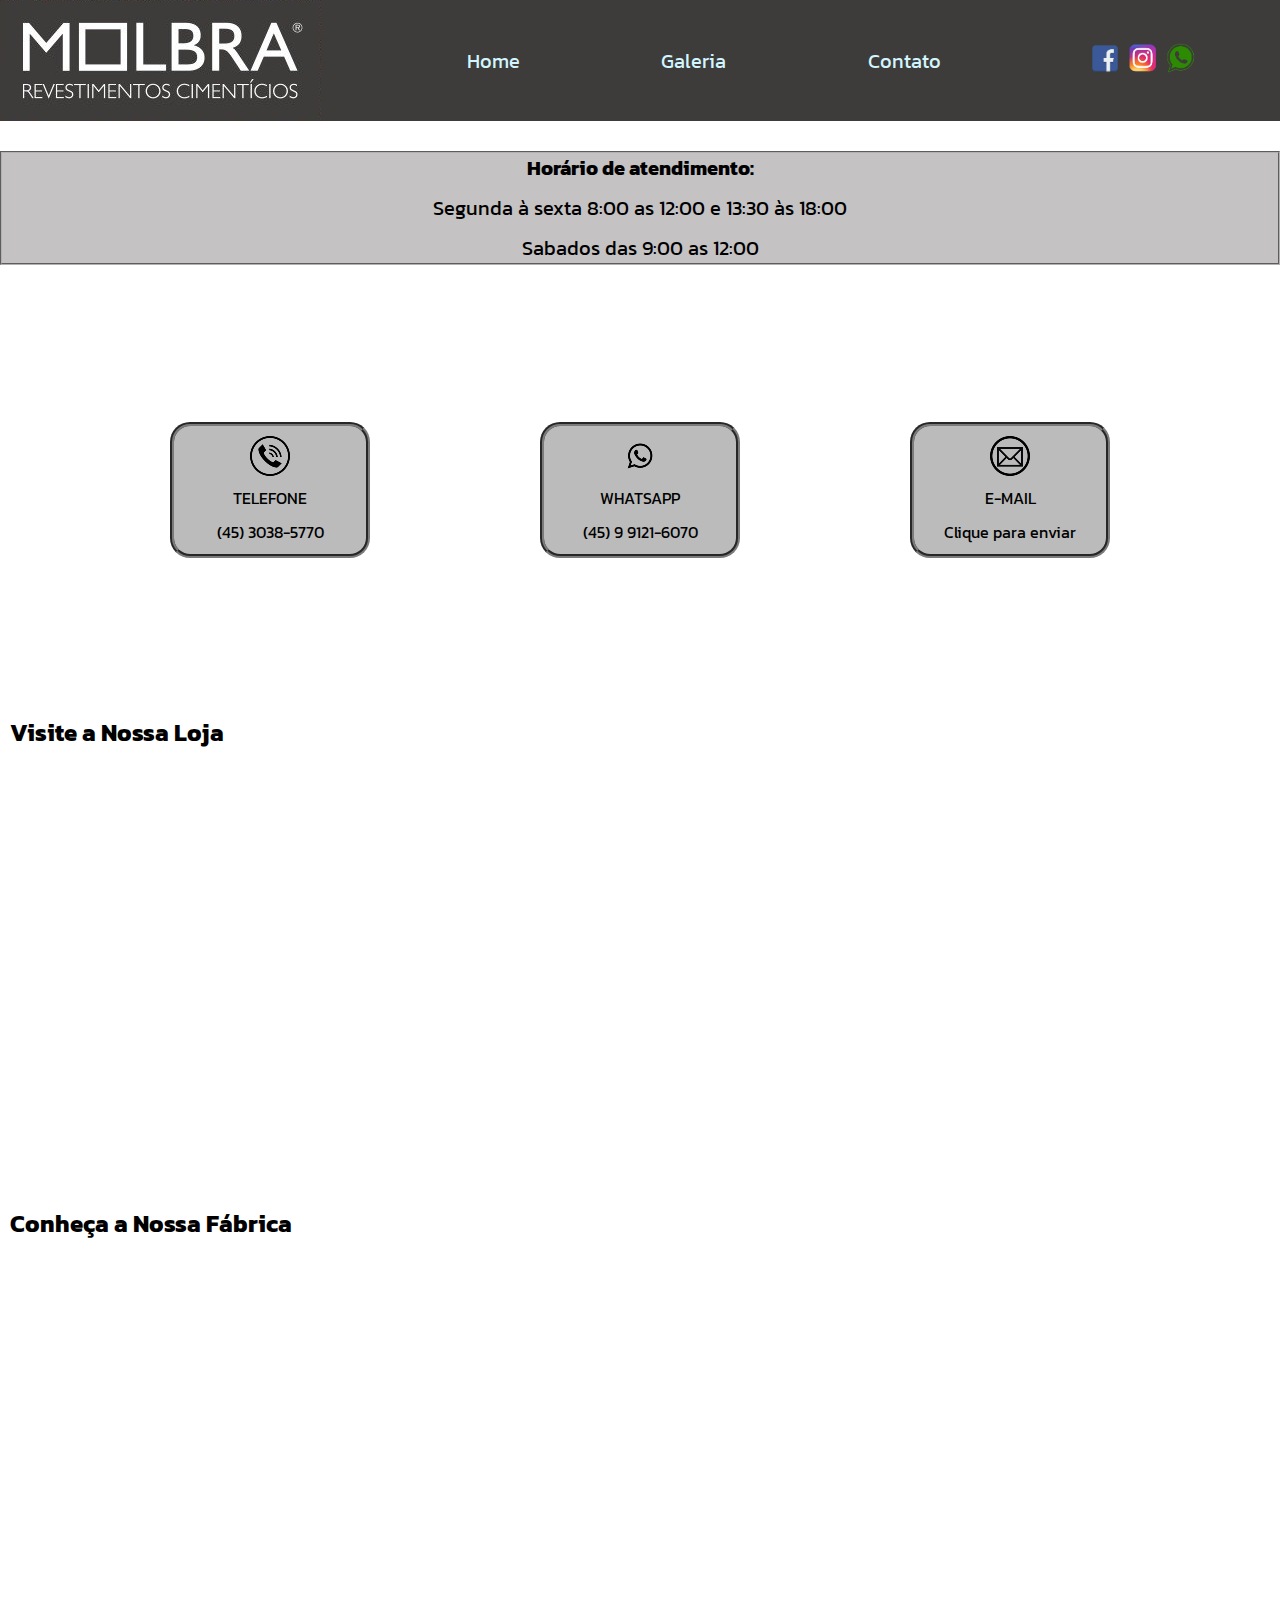
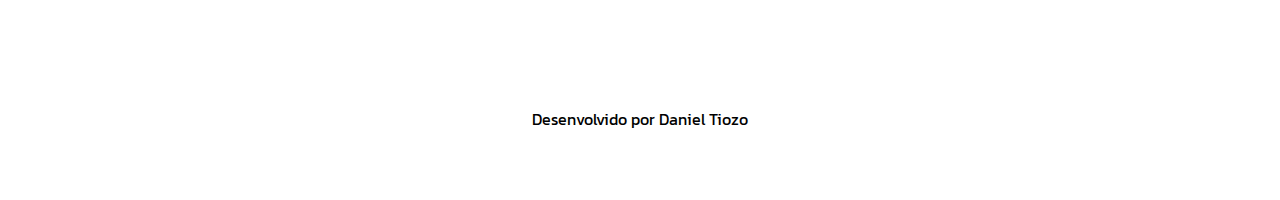
==== tabs/contact.html @ cb283ef0 "primeiro commit" ====
<!DOCTYPE html>
<html lang="pt-br">
  <head>
    <meta charset="UTF-8">
    <meta http-equiv="X-UA-Compatible" content="IE=edge">
    <meta name="viewport" content="width=device-width, initial-scale=1.0">
    <link rel="stylesheet" href="../css/reset.css" />
    <link rel="stylesheet" href="../css/style.css" />
    <link rel="stylesheet" href="../css/styleContact.css">
    <title>Entre em contato conosco</title>
    <link rel="icon" href="../assets/title-icon.png">
  </head>
  <body>
    <div class="background-form"></div>
    <header>
      <img class="logo" src="../assets/molbra-logo.png" alt="logo molbra"/>
      <nav class="links">
        <a id="home" class="link" href="../index.html">Home</a>
        <a id="galery" class="link" href="./galery.html">Galeria</a>
        <a id="contact" class="link" href="./contact.html">Contato</a>
      </nav>
      <div class="social-media">
        <a href="https://www.facebook.com/molbra" target="_blank"><img id="face"
            src="../assets/face.png" alt="logo facebook"/></a>
        <a href="https://www.instagram.com/molbrarevest/" target="_blank"><img
            id="insta"
            src="../assets/insta.png" alt="logo instagram"/></a>
        <a
          href="https://wa.me/5545991216070?text=Ol%C3%A1%2C%20preciso%20de%20um%20or%C3%A7amento%20para%20minha%20obra..."
          target="_blank"><img
            id="whatsapp" src="../assets/whatsapp.png" alt="logo whatsapp"/></a>
      </div>
    </header>

    <section class="service-section">
      <p><b>Horário de atendimento:</b></p>
      <p>Segunda à sexta 8:00 as 12:00 e 13:30 às 18:00</p>
      <p>Sabados das 9:00 as 12:00</p>
    </section>

    <main>
      <a href="tel:+554530385770" target="_blank"><div id="fone-div"
          class="contacts-div">
          <img src="../assets/fone.png"/>
          <p>TELEFONE</p>
          <p>(45) 3038-5770</p>
        </div>
        <a target="_blank"
          href="https://wa.me/5545991216070?text=Ol%C3%A1%2C%20preciso%20de%20um%20or%C3%A7amento%20para%20minha%20obra..."><div
            id="whatsapp-div" class="contacts-div">
            <img src="../assets/whatsapp1.png"/>
            <p>WHATSAPP</p>
            <p>(45) 9 9121-6070</p>
          </div></a>
        <div id="email-div" class="contacts-div email-div" onclick="showForm()">
          <img src="../assets/email.png"/>
          <p>E-MAIL</p>
          <p>Clique para enviar</p>
        </div>
      </main>

      <section class="form-sec">
        <form class="form">
          <button type="button" class="close" onclick="closeForm()">X</button>
          <h4>Peça um orçamento</h4>
          <label>Nome:<input type="text" class="nome-client" placeholder="Digite seu Nome aqui..."/></label>
          <label>Telefone:<input type="tel" class="tel-client" placeholder="Digite seu telefone aqui..."/></label>
          <label>E-mail:<input type="email" class="email-client" placeholder="Digite seu e-mail aqui..."/></label>
          <textarea>Nos dê mais detalhes sobre o material que precisa...</textarea>
          <button type="submit">Solicitar orçamento</button>
        </form>
      </section>

      <footer>
        <h2>Visite a Nossa Loja</h2>
        <iframe
          src="https://www.google.com/maps/embed?pb=!1m18!1m12!1m3!1d1075.473354020151!2d-53.46433618661626!3d-24.950915537514557!2m3!1f0!2f0!3f0!3m2!1i1024!2i768!4f13.1!3m3!1m2!1s0x94f3d40f2135fc8b%3A0x74087c34f7bfc954!2sR.%20Mal.%20C%C3%A2ndido%20Rondon%2C%202650%20-%20Centro%2C%20Cascavel%20-%20PR%2C%2085810-120!5e0!3m2!1spt-BR!2sbr!4v1722524218009!5m2!1spt-BR!2sbr"
          width="100%"
          height="450"
          style="border: 0"
          allowfullscreen=""
          loading="lazy"
          referrerpolicy="no-referrer-when-downgrade"></iframe>

        <h2>Conheça a Nossa Fábrica</h2>
        <iframe
          src="https://www.google.com/maps/embed?pb=!1m14!1m12!1m3!1d1807.23919739345!2d-53.63167865896759!3d-25.05176970240608!2m3!1f0!2f0!3f0!3m2!1i1024!2i768!4f13.1!5e0!3m2!1spt-BR!2sbr!4v1722523829191!5m2!1spt-BR!2sbr"
          width="100%"
          height="450"
          style="border: 0"
          allowfullscreen=""
          loading="lazy"
          referrerpolicy="no-referrer-when-downgrade"></iframe>

        <p class="developer">Desenvolvido por Daniel Tiozo</p>
      </footer>
    </body>
    <script src="../js/script.js"></script>
  </html>
---- css/style.css ----
body {
  height: 200vh;
  width: 100vw;
}

header {
  display: grid;
  align-items: center;
  grid-template-columns: 25% 60% 15%;
  font-family: "Bebas Neue", sans-serif;
  background-color:  #3D3C3A;
}

.apresentation{
  display: flex;
  gap: 20px;
}

.apresentation-text{
  border-left: 20px;
  width: 28vw;
  font-size: 20px;
  margin-top: 20px;
}

.logo{
  height: 100%;
  background-color: #3D3C3A;

  display: flex;
  align-items: center;
  justify-content: center;
  overflow: hidden;
}

.links {
  margin: 3% 10%;
  display: flex;
  justify-content: space-around;
}

.link{
  color: #d2f5ff;
  font-size: 20px;
  cursor: pointer;
}

.link:hover{
  opacity: .7;
}

.link:active{
  opacity: .3;
}

#face, #insta, #whatsapp{
  cursor: pointer;
  width: 30px;
  margin: 2px;
}

#face:hover, #insta:hover, #whatsapp:hover{
  opacity: .6;
}

#face:active, #insta:active, #whatsapp:active{
  opacity: .3;
}

.click-here{
  color: #1f6173;
}

.click-here:hover{
  opacity: .7;
}

.product-types{
  display: flex;
  background-color: #fff;
  gap: 5%;
}

.types-floor{
  width: 80vw;
  height: 110vh;
  position: relative;
  margin-left: 10px;
  border: 2px solid #e2e1e1;
  box-shadow: 0 -2px 4px rgba(0, 0, 0, 0.1);
}

.types-floor:hover{
  box-shadow: 0 6px 14px rgba(0, 0, 0, 0.1);
  transform: translate3d(6px, 6px, 0);
}

.info-floor, .type-floor, .apresentation-text{
  color:#2d2d2c
}

.product-buttons{
  width: 10%;
}

#draining, #massive, #edge, #pisogram, #accessories{
  height: 20vh;
  width: 10vw;
  border-radius: 50%;
  background-position: center;
  background-size: cover;
  color:#0d4858;
  background-color: #ffffff;
  border: 4px solid #65dbfc;
  box-shadow: 10px 4px 10px rgba(0, 0, 0, 0.2);
  cursor: pointer;
}

#draining:hover, #massive:hover, #edge:hover, #pisogram:hover, #accessories:hover{
  height: 22vh;
  width: 11vw;
  opacity: .7;
  color: #022630;
  border: 4px solid #0d4858;
  box-shadow: 12px 6px 12px rgba(0, 0, 0, 0.2);
  transform: translateX(-20px);
}

#draining:active, #massive:active, #edge:active, #pisogram:active, #accessories:active{
  border: 4px solid #65dbfc;
  height: 20vh;
  width: 10vw;
}

#draining, #massive{
  color: #65dbfc;
}

h2{
  margin-left: 10px;
}

.all-rights, .developer{
  display: flex;
  justify-content: center;
  align-items: center;
  margin: 10px;
}
---- css/styleContact.css ----
main{
    display: flex;
    align-items: center;
    justify-content: space-evenly;
    height: 50vh;
}

section{
    display: flex;
    flex-direction: column;
    align-items: center;
    margin-top: 30px;
    gap: 10px;
    font-size: 20px;
}

.service-section{
    background-color: #c4c2c2;
    border: 2px groove #b1b1b1;
}

.contacts-div{
    background-color: #bbbbbb;
    width: 200px;
    display: flex;
    flex-direction: column;
    align-items: center;
    gap: 10px;
    padding: 10px;
    border: 4px groove #7c7b7b;
    border-radius: 20px;
    color: #000;
    cursor: pointer;
}

.contacts-div:hover{
    opacity: .7;
    padding: 12px;
    width: 210px;
    background: radial-gradient(circle, #00d4ff00 0%, #0c0c0f6e 88%);
    transform: translateY(10px);
}

.contacts-div:active{
    background-color: #bbbbbb;
    opacity: .5;
    transform: translateY(-10px);
    width: 200px;
    padding: 10px;
}

.form-sec {
    position: fixed;
    width: 260px;
    height: 506px;
    background-color: #5b5b5b;
    border-radius: 20px;
    display: flex;
    justify-content: center;
    align-items: center;
    overflow: hidden;
    top: 8%;
    left: -49.6%;
    transition: 1s;
}

.form-sec::before{
    content: "";
    position: absolute;
    width: 100px;
    height: 200%;
    background: linear-gradient(180deg, #7fff00, #008b8b);
    animation: animate 3s linear infinite;
}
.form-sec::after{
    content: "";
    position: absolute;
    background-color: #5b5b5b;
    inset: 10px;
    border-radius: inherit;
}

@keyframes animate {
    from{
        transform: rotate(0deg);
    }
    to{
        transform: rotate(360deg);
    }
}

form{
    position: fixed;
    display: flex;
    flex-direction: column;
    align-items: center;
    justify-content: center;
    background-color: #bbbbbb;
    width: 250px;
    top: 14.5%;
    left: -50%;
    border-radius: 20px;
    gap: 10px;
    padding: 14px;
    z-index: 2;
    transition: 1s;
}

.close{
    height: 30px;
    width: 30px;
    margin-top: -5px;
    margin-left: 160px;
    border-radius: 50%;
    background-color: #949191;
    border: none;
}

.close:hover{
    opacity: .7;
}

.close:active{
    opacity: .4;
}

form label{
    font-size: 16px;
}

form input, form button, form textarea{
    border-radius: 20px;
    padding: 4px;
}

form textarea{
    height: 150px;
    color: #5b5b5b;
}
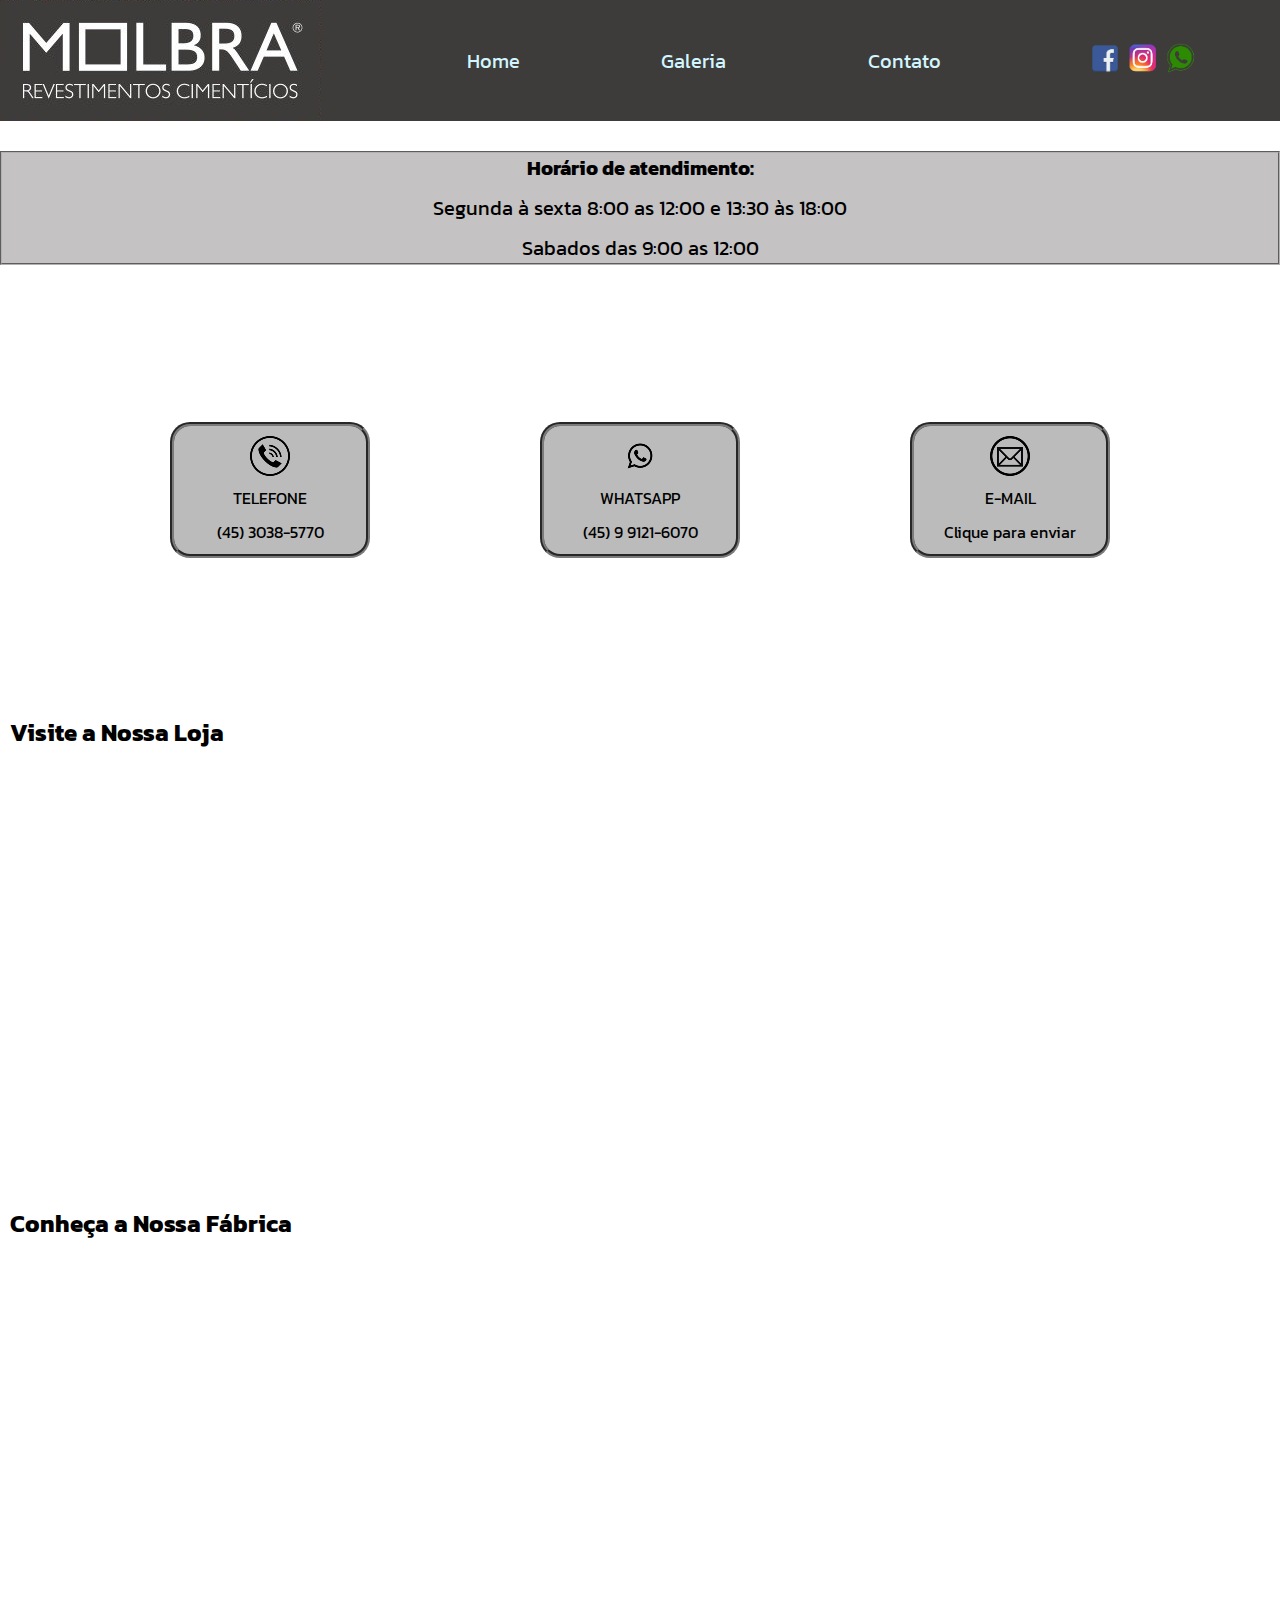
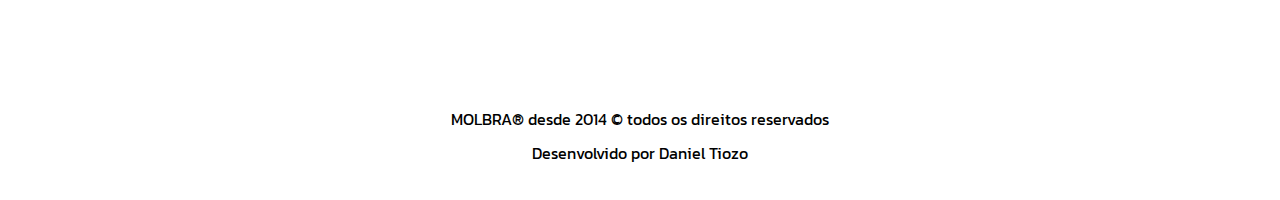
==== commit 9ea985d1: "update and start responsivity" ====
--- a/tabs/contact.html
+++ b/tabs/contact.html
@@ -63,9 +63,12 @@
         <form class="form">
           <button type="button" class="close" onclick="closeForm()">X</button>
           <h4>Peça um orçamento</h4>
-          <label>Nome:<input type="text" class="nome-client" placeholder="Digite seu Nome aqui..."/></label>
-          <label>Telefone:<input type="tel" class="tel-client" placeholder="Digite seu telefone aqui..."/></label>
-          <label>E-mail:<input type="email" class="email-client" placeholder="Digite seu e-mail aqui..."/></label>
+          <label>Nome:<input type="text" class="nome-client" placeholder="Digite
+              seu Nome aqui..."/></label>
+          <label>Telefone:<input type="tel" class="tel-client"
+              placeholder="Digite seu telefone aqui..."/></label>
+          <label>E-mail:<input type="email" class="email-client"
+              placeholder="Digite seu e-mail aqui..."/></label>
           <textarea>Nos dê mais detalhes sobre o material que precisa...</textarea>
           <button type="submit">Solicitar orçamento</button>
         </form>
@@ -92,6 +95,7 @@
           loading="lazy"
           referrerpolicy="no-referrer-when-downgrade"></iframe>
 
+        <p class="all-rights">MOLBRA® desde 2014 © todos os direitos reservados</p>
         <p class="developer">Desenvolvido por Daniel Tiozo</p>
       </footer>
     </body>
--- a/css/style.css
+++ b/css/style.css
@@ -1,6 +1,7 @@
 body {
   height: 200vh;
   width: 100vw;
+  position: relative;
 }
 
 header {
@@ -145,4 +146,10 @@
   justify-content: center;
   align-items: center;
   margin: 10px;
+}
+
+@media (max-width: 970px) {
+  .links {
+    visibility: hidden;
+  }
 }--- a/css/styleContact.css
+++ b/css/styleContact.css
@@ -136,4 +136,13 @@
 form textarea{
     height: 150px;
     color: #5b5b5b;
+}
+
+.background-form{
+    height: 100%;
+    width: 100%;
+    position: fixed;
+    top: 0;
+    visibility: hidden;
+    background-color: #00000057;
 }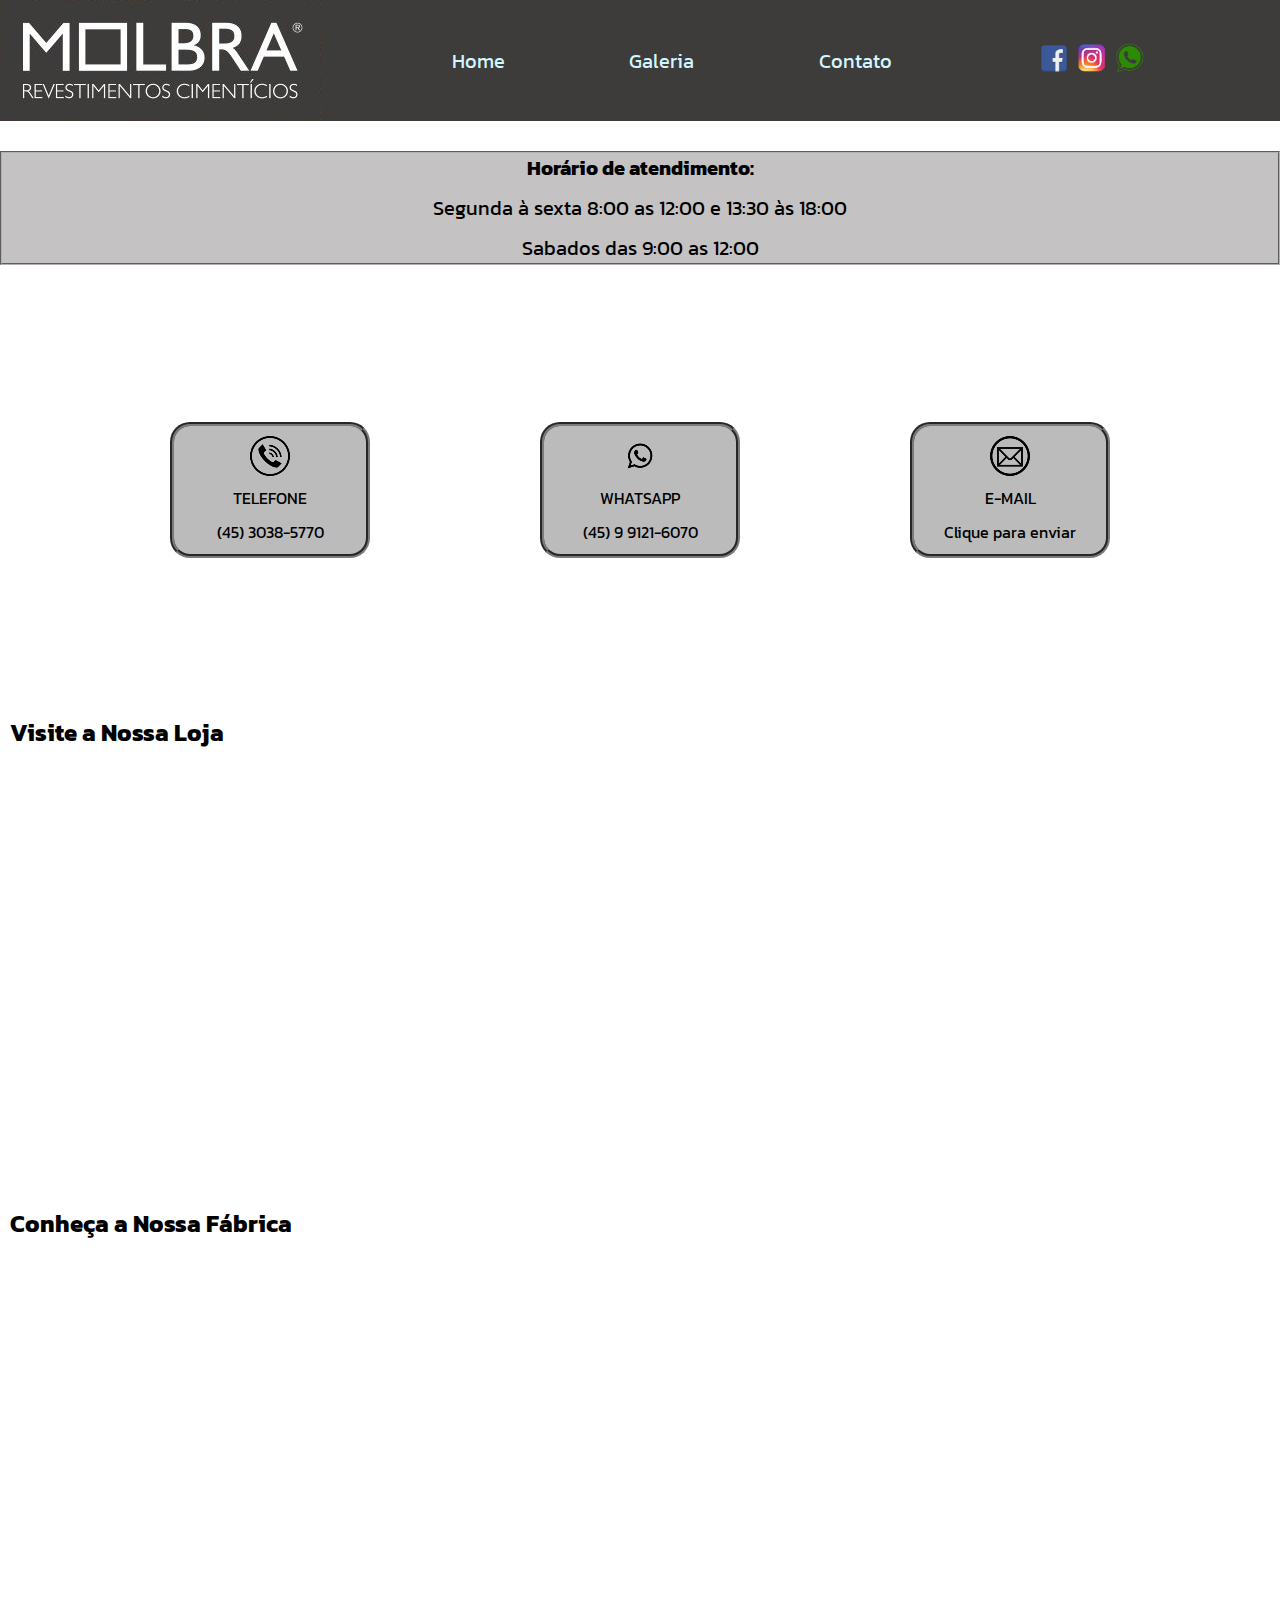
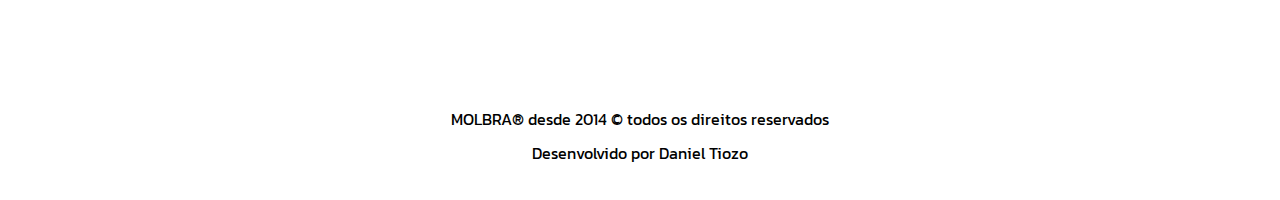
==== commit 38e9564b: "Finalizando projeto" ====
--- a/tabs/contact.html
+++ b/tabs/contact.html
@@ -6,7 +6,7 @@
     <meta name="viewport" content="width=device-width, initial-scale=1.0">
     <link rel="stylesheet" href="../css/reset.css" />
     <link rel="stylesheet" href="../css/style.css" />
-    <link rel="stylesheet" href="../css/styleContact.css">
+    <link rel="stylesheet" href="../css/contact.css">
     <title>Entre em contato conosco</title>
     <link rel="icon" href="../assets/title-icon.png">
   </head>
@@ -19,6 +19,20 @@
         <a id="galery" class="link" href="./galery.html">Galeria</a>
         <a id="contact" class="link" href="./contact.html">Contato</a>
       </nav>
+
+      <nav class="portable-links">
+        <div class="container-active-portable-links">
+          <div class="active-portable-links"></div>
+          <div class="active-portable-links"></div>
+          <div class="active-portable-links"></div>
+        </div>
+        <a id="home-portable" class="portable-link" href="../index.html">Home</a>
+        <a id="galery-portable" class="portable-link"
+          href="./galery.html">Galeria</a>
+        <a id="contact-portable" class="portable-link"
+          href="./contact.html">Contato</a>
+      </nav>
+
       <div class="social-media">
         <a href="https://www.facebook.com/molbra" target="_blank"><img id="face"
             src="../assets/face.png" alt="logo facebook"/></a>
@@ -60,16 +74,15 @@
       </main>
 
       <section class="form-sec">
-        <form class="form">
+        <form class="form" action="https://formcarry.com/s/A66aS5pW2bL" method="POST" enctype="multipart/form-data">
           <button type="button" class="close" onclick="closeForm()">X</button>
           <h4>Peça um orçamento</h4>
-          <label>Nome:<input type="text" class="nome-client" placeholder="Digite
-              seu Nome aqui..."/></label>
-          <label>Telefone:<input type="tel" class="tel-client"
+          <label>Nome:<input type="text" class="nome-client" name="nome" placeholder="Digite seu Nome aqui..."/></label>
+          <label>Telefone:<input type="tel" name="tel" class="tel-client"
               placeholder="Digite seu telefone aqui..."/></label>
-          <label>E-mail:<input type="email" class="email-client"
+          <label>E-mail:<input type="email" name="email" class="email-client"
               placeholder="Digite seu e-mail aqui..."/></label>
-          <textarea>Nos dê mais detalhes sobre o material que precisa...</textarea>
+          <textarea name="material">Nos dê mais detalhes sobre o material que precisa...</textarea>
           <button type="submit">Solicitar orçamento</button>
         </form>
       </section>
@@ -99,5 +112,6 @@
         <p class="developer">Desenvolvido por Daniel Tiozo</p>
       </footer>
     </body>
-    <script src="../js/script.js"></script>
+    <script src="../js/contact.js"></script>
+    <script src="../js/all.js"></script>
   </html>--- a/css/style.css
+++ b/css/style.css
@@ -7,26 +7,26 @@
 header {
   display: grid;
   align-items: center;
-  grid-template-columns: 25% 60% 15%;
+  grid-template-columns: 25% 55% 1% 15% ;
   font-family: "Bebas Neue", sans-serif;
-  background-color:  #3D3C3A;
-}
-
-.apresentation{
+  background-color: #3d3c3a;
+}
+
+.apresentation {
   display: flex;
   gap: 20px;
 }
 
-.apresentation-text{
+.apresentation-text {
   border-left: 20px;
   width: 28vw;
   font-size: 20px;
   margin-top: 20px;
 }
 
-.logo{
+.logo {
   height: 100%;
-  background-color: #3D3C3A;
+  background-color: #3d3c3a;
 
   display: flex;
   align-items: center;
@@ -40,116 +40,269 @@
   justify-content: space-around;
 }
 
-.link{
+.portable-link{
+  display: flex;
+  flex-direction: column;
+  visibility: hidden;
+}
+
+.link {
   color: #d2f5ff;
   font-size: 20px;
   cursor: pointer;
 }
 
-.link:hover{
-  opacity: .7;
-}
-
-.link:active{
-  opacity: .3;
-}
-
-#face, #insta, #whatsapp{
+.link:hover {
+  opacity: 0.7;
+}
+
+.link:active {
+  opacity: 0.3;
+}
+
+.social-media{
+  right: 0;
+}
+
+#face,
+#insta,
+#whatsapp {
   cursor: pointer;
   width: 30px;
   margin: 2px;
 }
 
-#face:hover, #insta:hover, #whatsapp:hover{
-  opacity: .6;
-}
-
-#face:active, #insta:active, #whatsapp:active{
-  opacity: .3;
-}
-
-.click-here{
+#face:hover,
+#insta:hover,
+#whatsapp:hover {
+  opacity: 0.6;
+}
+
+#face:active,
+#insta:active,
+#whatsapp:active {
+  opacity: 0.3;
+}
+
+.apresentation-img {
+  width: 70vw;
+  height: 70vw;
+}
+
+.apresentation-text {
+  margin-right: 20px;
+}
+
+.click-here {
   color: #1f6173;
 }
 
-.click-here:hover{
-  opacity: .7;
-}
-
-.product-types{
+.click-here:hover {
+  opacity: 0.7;
+}
+
+.product-types {
   display: flex;
   background-color: #fff;
   gap: 5%;
-}
-
-.types-floor{
+  height: 50vw;
+}
+
+.types-floor {
   width: 80vw;
-  height: 110vh;
+  height: 90vh;
   position: relative;
   margin-left: 10px;
   border: 2px solid #e2e1e1;
   box-shadow: 0 -2px 4px rgba(0, 0, 0, 0.1);
 }
 
-.types-floor:hover{
+.types-floor:hover {
   box-shadow: 0 6px 14px rgba(0, 0, 0, 0.1);
   transform: translate3d(6px, 6px, 0);
 }
 
-.info-floor, .type-floor, .apresentation-text{
-  color:#2d2d2c
-}
-
-.product-buttons{
+.info-floor,
+.type-floor,
+.apresentation-text {
+  color: #2d2d2c;
+}
+
+.img-floor {
+  width: 60vw;
+}
+
+.product-buttons {
   width: 10%;
 }
 
-#draining, #massive, #edge, #pisogram, #accessories{
-  height: 20vh;
-  width: 10vw;
+#draining,
+#massive,
+#edge,
+#pisogram,
+#accessories {
+  height: 15vh;
+  width: 15vh;
   border-radius: 50%;
   background-position: center;
   background-size: cover;
-  color:#0d4858;
+  color: #0d4858;
   background-color: #ffffff;
   border: 4px solid #65dbfc;
   box-shadow: 10px 4px 10px rgba(0, 0, 0, 0.2);
   cursor: pointer;
 }
 
-#draining:hover, #massive:hover, #edge:hover, #pisogram:hover, #accessories:hover{
-  height: 22vh;
-  width: 11vw;
-  opacity: .7;
+#draining:hover,
+#massive:hover,
+#edge:hover,
+#pisogram:hover,
+#accessories:hover {
+  height: 16vh;
+  width: 16vh;
+  opacity: 0.7;
   color: #022630;
   border: 4px solid #0d4858;
   box-shadow: 12px 6px 12px rgba(0, 0, 0, 0.2);
   transform: translateX(-20px);
 }
 
-#draining:active, #massive:active, #edge:active, #pisogram:active, #accessories:active{
+#draining:active,
+#massive:active,
+#edge:active,
+#pisogram:active,
+#accessories:active {
   border: 4px solid #65dbfc;
-  height: 20vh;
-  width: 10vw;
-}
-
-#draining, #massive{
+  height: 15vh;
+  width: 15vh;
+}
+
+#draining,
+#massive {
   color: #65dbfc;
 }
 
-h2{
+h2 {
   margin-left: 10px;
 }
 
-.all-rights, .developer{
+.all-rights,
+.developer {
   display: flex;
   justify-content: center;
   align-items: center;
   margin: 10px;
 }
 
+@media (max-width: 1190px) {
+  .apresentation {
+    flex-direction: column;
+  }
+
+  .apresentation-img {
+    width: 90vw;
+    height: 90vw;
+    margin: 20px;
+  }
+
+  .apresentation-text {
+    width: 90vw;
+    margin-left: 20px;
+  }
+
+  .product-types {
+    flex-direction: column-reverse;
+    height: 120vh;
+  }
+
+  .types-floor {
+    height: 80vh;
+  }
+
+  .product-buttons {
+    width: 90vw;
+  }
+
+  #draining:hover,
+  #massive:hover,
+  #edge:hover,
+  #pisogram:hover,
+  #accessories:hover {
+    transform: translateY(20px);
+  }
+}
+
 @media (max-width: 970px) {
   .links {
+    gap: 20px;
+    justify-content: space-evenly;
+  }
+
+  .product-types {
+    height: 80vh;
+    margin: 10% 0;
+  }
+}
+
+@media (max-width: 840px) {
+  header {
+    grid-template-columns: 40% 10% 33% 15%;
+  }
+
+  .logo {
+    width: 100%;
+    max-height: 80%;
+  }
+
+  .links {
     visibility: hidden;
   }
-}+
+  .link{
+    font-size: 14px;
+  }
+  
+  .portable-links .active-portable-links{
+    visibility: visible;
+  }
+
+  .container-active-portable-links{
+    cursor: pointer;
+  }
+
+  .active-portable-links{
+    background-color: #65dbfc;
+    height: 3px;
+    width: 30px;
+    margin-bottom: 2px;
+    transition: .5s;
+  }
+
+  .portable-link{
+    color: #65dbfc;
+    transition: .5s;
+  }
+}
+
+@media (max-width: 590px) {
+  .product-types {
+    margin-top: 20%;
+  }
+
+  #face,
+  #insta,
+  #whatsapp {
+    height: 20px;
+    width: 20px;
+  }
+}
+
+@media (max-width: 430px) {
+  .product-types {
+    margin-top: 30%;
+  }
+
+  .link{
+    font-size: 10px;
+  }
+}
--- a/css/contact.css
+++ b/css/contact.css
@@ -0,0 +1,192 @@
+main{
+    display: flex;
+    align-items: center;
+    justify-content: space-evenly;
+    height: 50vh;
+}
+
+section{
+    display: flex;
+    flex-direction: column;
+    align-items: center;
+    margin-top: 30px;
+    gap: 10px;
+    font-size: 20px;
+}
+
+.service-section{
+    background-color: #c4c2c2;
+    border: 2px groove #b1b1b1;
+}
+
+.contacts-div{
+    background-color: #bbbbbb;
+    width: 200px;
+    display: flex;
+    flex-direction: column;
+    align-items: center;
+    gap: 10px;
+    padding: 10px;
+    border: 4px groove #7c7b7b;
+    border-radius: 20px;
+    color: #000;
+    cursor: pointer;
+}
+
+.contacts-div:hover{
+    opacity: .7;
+    padding: 12px;
+    width: 210px;
+    background: radial-gradient(circle, #00d4ff00 0%, #0c0c0f6e 88%);
+    transform: translateY(10px);
+}
+
+.contacts-div:active{
+    background-color: #bbbbbb;
+    opacity: .5;
+    transform: translateY(-10px);
+    width: 200px;
+    padding: 10px;
+}
+
+.form-sec {
+    position: fixed;
+    width: 260px;
+    height: 506px;
+    background-color: #5b5b5b;
+    border-radius: 20px;
+    display: flex;
+    justify-content: center;
+    align-items: center;
+    overflow: hidden;
+    top: 8%;
+    left: -1000px;
+    transition: 1s;
+}
+
+.form-sec::before{
+    content: "";
+    position: absolute;
+    width: 100px;
+    height: 200%;
+    background: linear-gradient(180deg, #7fff00, #008b8b);
+    animation: animate 3s linear infinite;
+}
+.form-sec::after{
+    content: "";
+    position: absolute;
+    background-color: #5b5b5b;
+    inset: 10px;
+    border-radius: inherit;
+}
+
+@keyframes animate {
+    from{
+        transform: rotate(0deg);
+    }
+    to{
+        transform: rotate(360deg);
+    }
+}
+
+form{
+    position: fixed;
+    display: flex;
+    flex-direction: column;
+    align-items: center;
+    justify-content: center;
+    background-color: #bbbbbb;
+    width: 250px;
+    top: 14.5%;
+    left: -1000px;
+    border-radius: 20px;
+    gap: 10px;
+    padding: 14px;
+    z-index: 2;
+    transition: 1s;
+}
+
+.close{
+    height: 30px;
+    width: 30px;
+    margin-top: -5px;
+    margin-left: 160px;
+    border-radius: 50%;
+    background-color: #949191;
+    border: none;
+}
+
+.close:hover{
+    opacity: .7;
+}
+
+.close:active{
+    opacity: .4;
+}
+
+form label{
+    font-size: 16px;
+}
+
+form input, form button, form textarea{
+    border-radius: 20px;
+    padding: 4px;
+}
+
+form textarea{
+    height: 150px;
+    color: #5b5b5b;
+}
+
+.background-form{
+    height: 100%;
+    width: 100%;
+    position: fixed;
+    top: 0;
+    visibility: hidden;
+    background-color: #00000057;
+}
+
+@media (max-width: 768px){
+    section{
+        font-size: 12px;
+    }
+
+    .form-sec{
+        width: 255px;
+        height: 490px;
+    }
+
+    form{
+        top: 11.75%;
+    }
+
+    .contacts-div{
+        width: 140px;
+        font-size: 12px;
+    }
+}
+
+@media (max-width: 430px) {
+    main{
+        display: flex;
+        flex-direction: column;
+    }
+
+    .form-sec{
+        width: 186px;
+        height: 490px;
+    }
+
+    form{
+        width: 180px;
+    }
+
+    .close{
+        margin-left: -120px;
+    }
+
+    form input, form textarea{
+        width: 160px;
+    }
+}